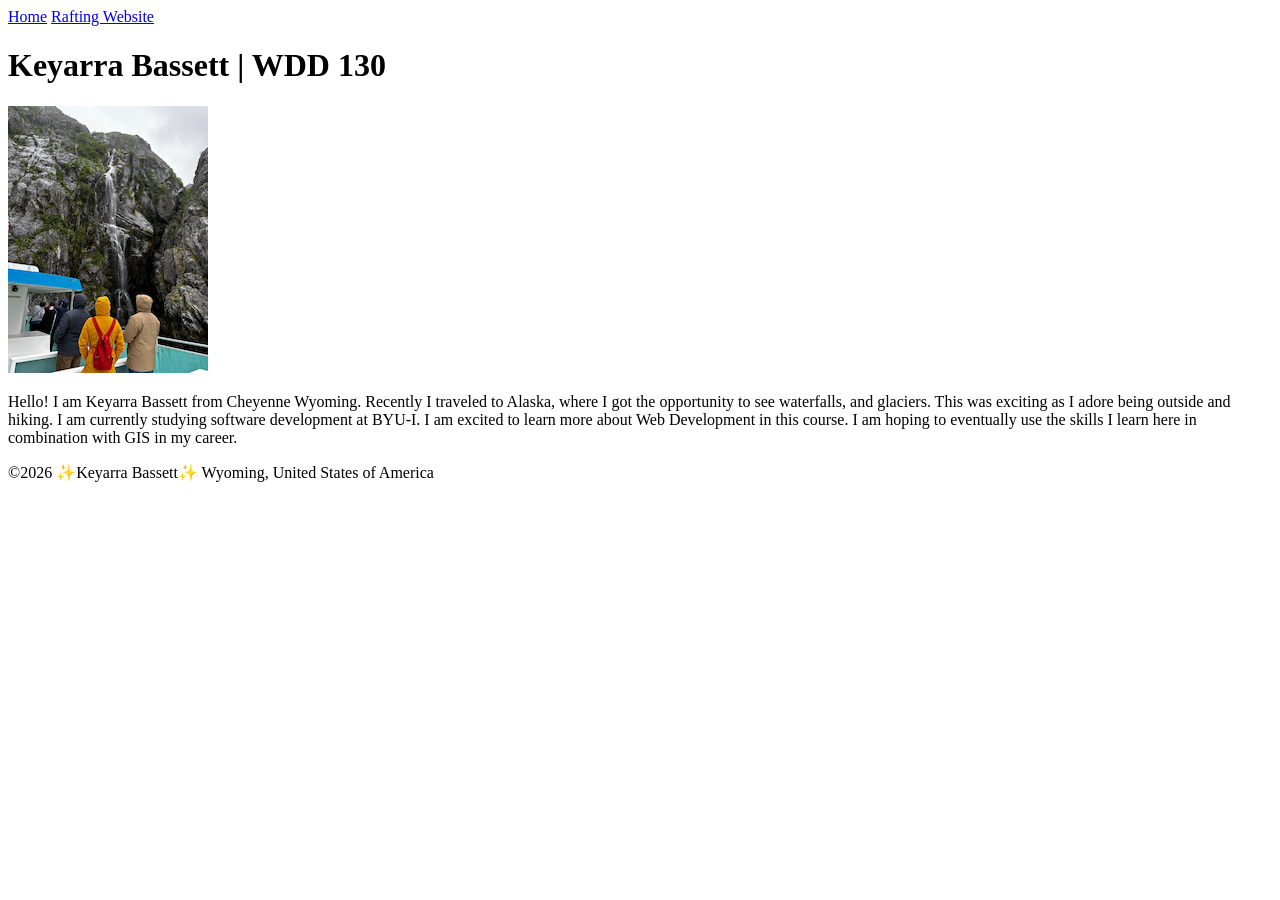
==== index.html @ d3a8bff8 "Changes made for week 1 assignment home page." ====
<!DOCTYPE html>
<html lang="en">

<head>
  <meta charset="UTF-8">
  <meta name="viewport" content="width=device-width, initial-scale=1.0">
  <title>Keyarra Bassett | WDD 130</title>
</head>

<body>
  <header>
    <nav>
      <a href="#">Home</a>
      <a href="wwr/">Rafting Website</a>
    </nav>
  </header>
  <main>
    <h1>Keyarra Bassett | WDD 130</h1>
    <img src="images/profile.jpg" alt="Keyarra in a bright yellow jacket, looking at a waterfall">
    <p>Hello! I am Keyarra Bassett from Cheyenne Wyoming. Recently I traveled to Alaska, where I got
      the opportunity to see waterfalls, and glaciers. This was exciting as I adore being outside
      and hiking. I am currently studying software development at BYU-I. I am excited to learn more
      about Web Development in this course. I am hoping to eventually use the skills I learn here in
      combination with GIS in my career. </p>
  </main>
  <footer>
    <p>©️2026 ✨Keyarra Bassett✨ Wyoming, United States of America</p>
  </footer>

</body>

</html>
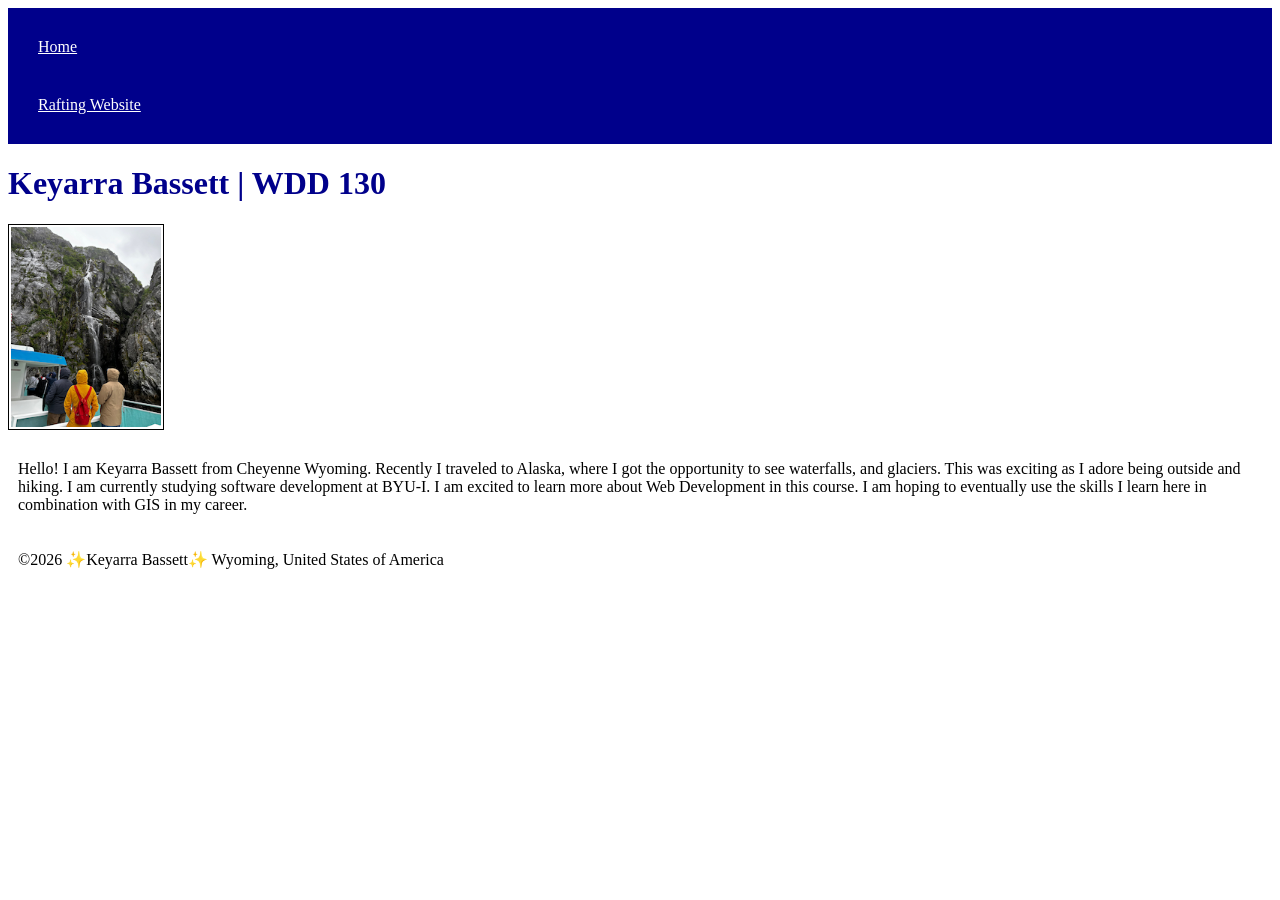
==== commit 7be753a5: "changes made for week 2 learning activity an introduction to CSS" ====
--- a/index.html
+++ b/index.html
@@ -5,6 +5,7 @@
   <meta charset="UTF-8">
   <meta name="viewport" content="width=device-width, initial-scale=1.0">
   <title>Keyarra Bassett | WDD 130</title>
+  <link rel="stylesheet" href="styles/styles.css">
 </head>
 
 <body>
--- a/styles/styles.css
+++ b/styles/styles.css
@@ -0,0 +1,26 @@
+nav {
+    background-color: darkblue;
+    padding: 10px;
+}
+
+nav a {
+    color: white;
+    display: block;
+    padding: 20px;
+}
+
+h1 {
+    color: darkblue;
+}
+
+img {
+    width: 150px;
+    height: auto;
+    border: 1px solid black;
+    padding: 2px;
+    box-sizing: 0 0 30px gray;
+}
+
+p {
+    padding: 10px;
+}
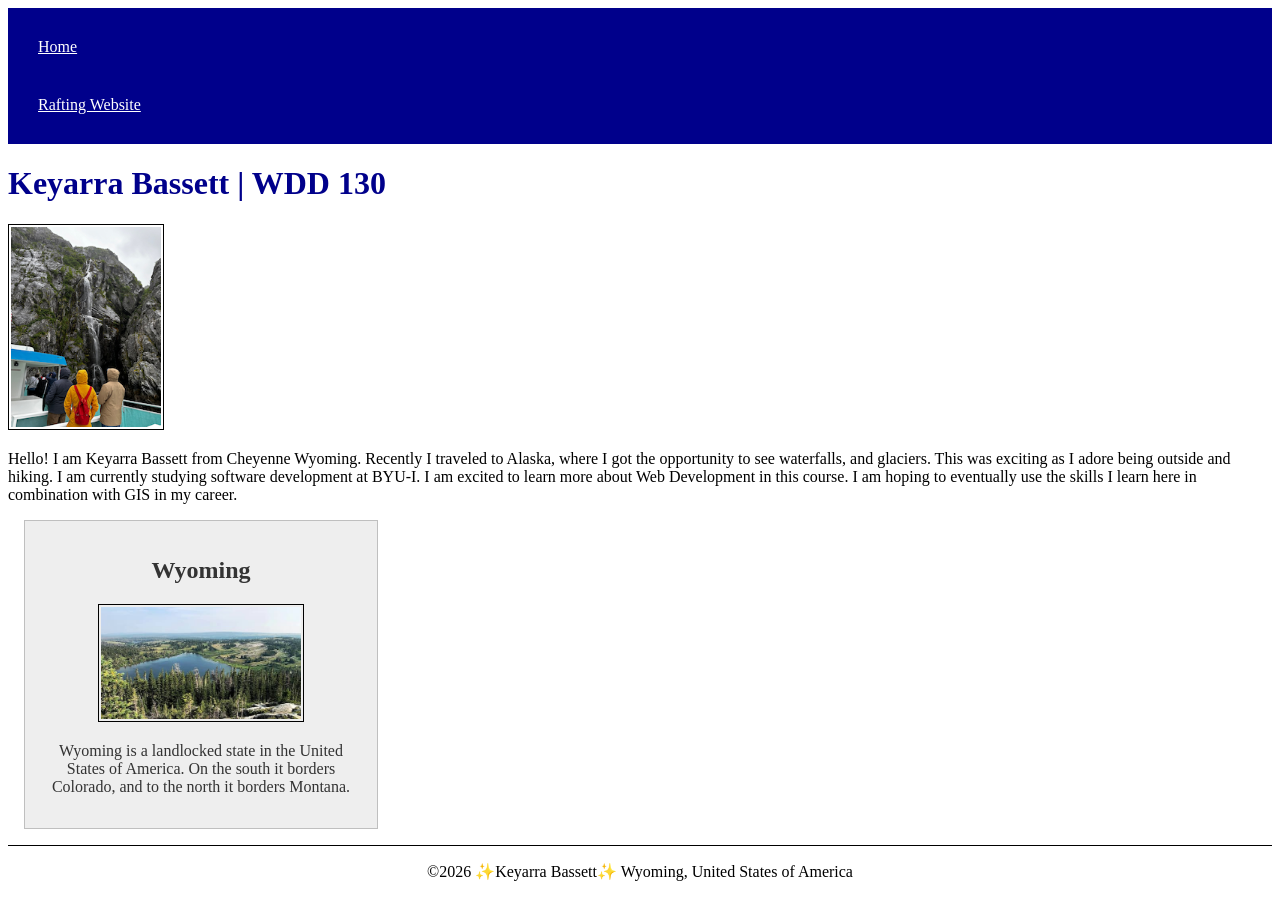
==== commit fec0e0d9: "first try for home page enhancement assignment" ====
--- a/index.html
+++ b/index.html
@@ -5,6 +5,10 @@
   <meta charset="UTF-8">
   <meta name="viewport" content="width=device-width, initial-scale=1.0">
   <title>Keyarra Bassett | WDD 130</title>
+  <meta name="Description"
+    content="The home page for Keyarra Bassett's WDD130 course. includes an autobiography. ">
+  <meta name="author" content="Keyarra Bassett">
+
   <link rel="stylesheet" href="styles/styles.css">
 </head>
 
@@ -23,6 +27,14 @@
       and hiking. I am currently studying software development at BYU-I. I am excited to learn more
       about Web Development in this course. I am hoping to eventually use the skills I learn here in
       combination with GIS in my career. </p>
+
+    <aside>
+      <h2>Wyoming</h2>
+      <img src="images/wyoming-resevoir.jpg"
+        alt="A water reservoir in wyoming. It is surrounded by pine trees.">
+      <p>Wyoming is a landlocked state in the United States of America. On the south it borders
+        Colorado, and to the north it borders Montana. </p>
+    </aside>
   </main>
   <footer>
     <p>©️2026 ✨Keyarra Bassett✨ Wyoming, United States of America</p>
--- a/styles/styles.css
+++ b/styles/styles.css
@@ -13,7 +13,7 @@
     color: darkblue;
 }
 
-img {
+main img {
     width: 150px;
     height: auto;
     border: 1px solid black;
@@ -22,5 +22,26 @@
 }
 
 p {
-    padding: 10px;
+    padding: 0px;
+}
+
+aside {
+    width: 20rem;
+    margin: 1rem;
+    border: 1px solid rgba(0, 0, 0, 0.2);
+    padding: 1rem;
+    background-color: #eee;
+    color: #333;
+    text-align: center;
+}
+
+aside img {
+    width: 200px;
+    height: auto;
+}
+
+footer {
+    margin-top: 15px;
+    border-top: 1px solid #000;
+    text-align: center;
 }
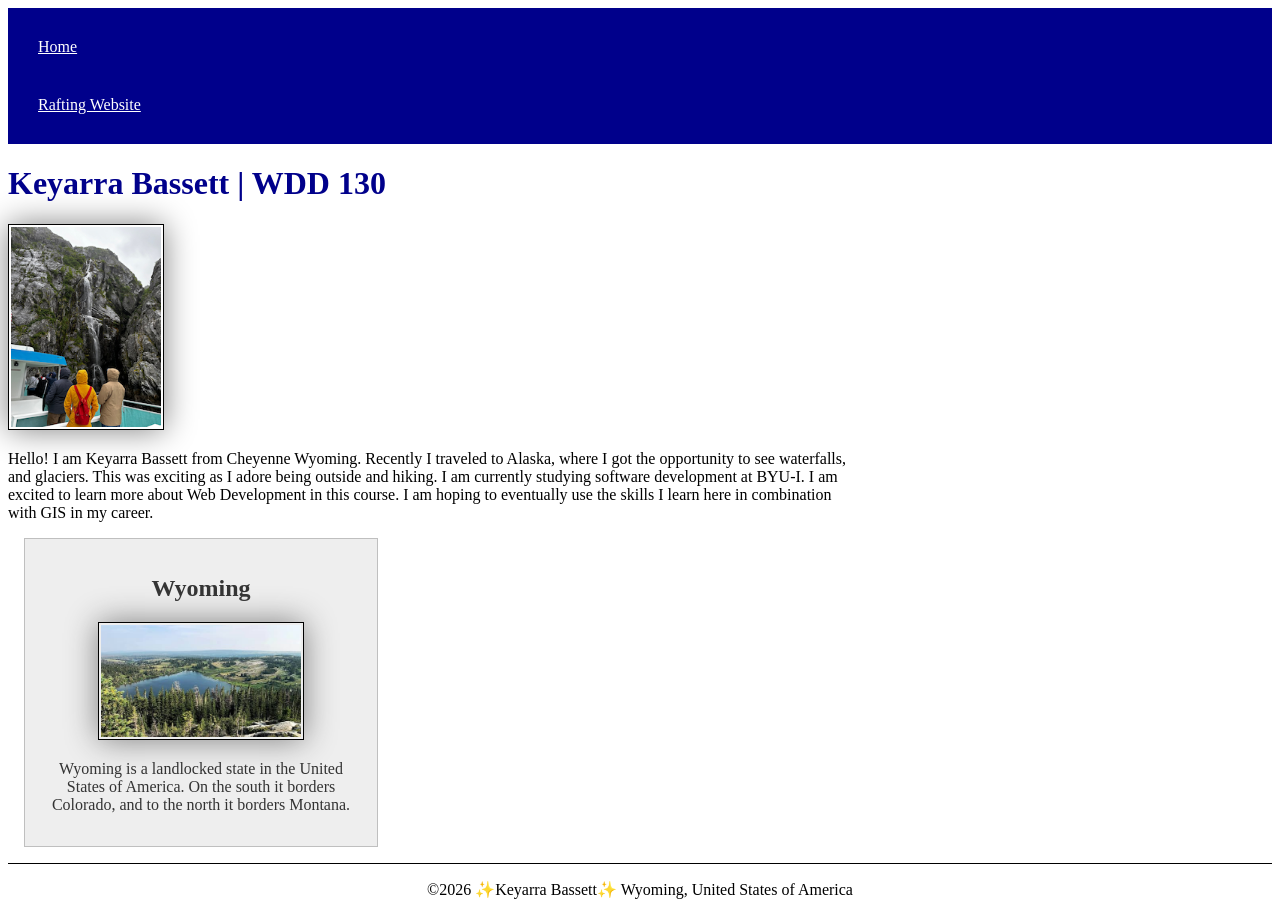
==== commit 105c144e: "second try for home page enhancement" ====
--- a/index.html
+++ b/index.html
@@ -5,7 +5,7 @@
   <meta charset="UTF-8">
   <meta name="viewport" content="width=device-width, initial-scale=1.0">
   <title>Keyarra Bassett | WDD 130</title>
-  <meta name="Description"
+  <meta name="description"
     content="The home page for Keyarra Bassett's WDD130 course. includes an autobiography. ">
   <meta name="author" content="Keyarra Bassett">
 
--- a/styles/styles.css
+++ b/styles/styles.css
@@ -9,6 +9,10 @@
     padding: 20px;
 }
 
+main {
+    max-width: 840px;
+}
+
 h1 {
     color: darkblue;
 }
@@ -18,7 +22,7 @@
     height: auto;
     border: 1px solid black;
     padding: 2px;
-    box-sizing: 0 0 30px gray;
+    box-shadow: 0 0 30px gray;
 }
 
 p {
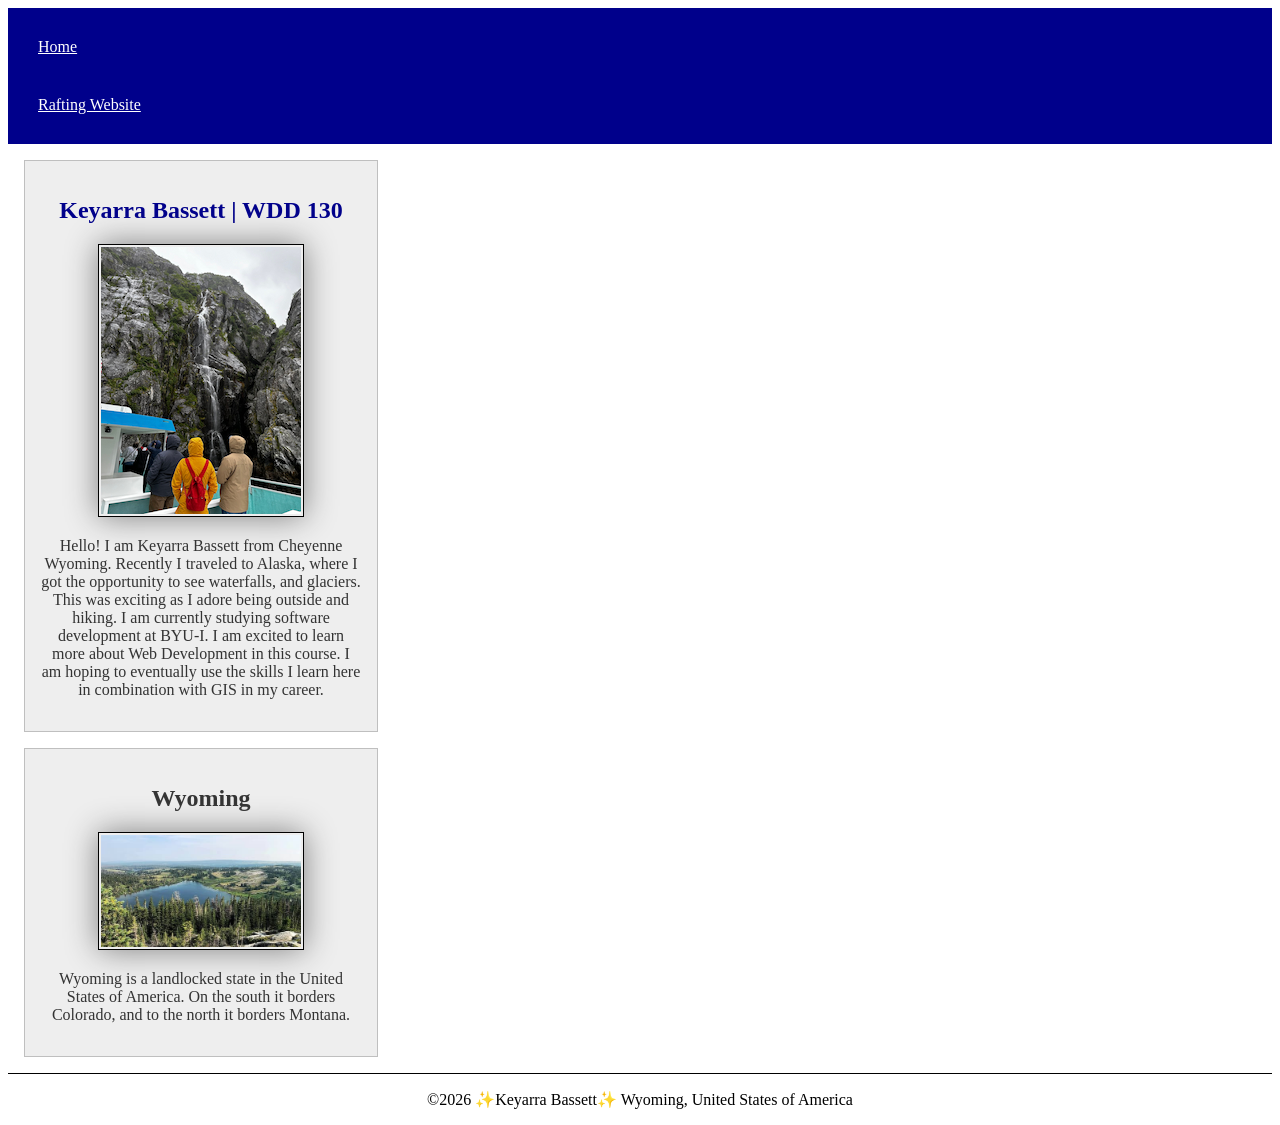
==== commit 401ac84d: "third try with style changes for home page enhancement" ====
--- a/index.html
+++ b/index.html
@@ -6,7 +6,7 @@
   <meta name="viewport" content="width=device-width, initial-scale=1.0">
   <title>Keyarra Bassett | WDD 130</title>
   <meta name="description"
-    content="The home page for Keyarra Bassett's WDD130 course. includes an autobiography. ">
+    content="The home page for Keyarra Bassett's WDD130 course. includes an autobiography.">
   <meta name="author" content="Keyarra Bassett">
 
   <link rel="stylesheet" href="styles/styles.css">
@@ -20,13 +20,19 @@
     </nav>
   </header>
   <main>
-    <h1>Keyarra Bassett | WDD 130</h1>
-    <img src="images/profile.jpg" alt="Keyarra in a bright yellow jacket, looking at a waterfall">
-    <p>Hello! I am Keyarra Bassett from Cheyenne Wyoming. Recently I traveled to Alaska, where I got
-      the opportunity to see waterfalls, and glaciers. This was exciting as I adore being outside
-      and hiking. I am currently studying software development at BYU-I. I am excited to learn more
-      about Web Development in this course. I am hoping to eventually use the skills I learn here in
-      combination with GIS in my career. </p>
+    <aside>
+      <h1>Keyarra Bassett | WDD 130</h1>
+      <img src="images/profile.jpg" alt="Keyarra in a bright yellow jacket, looking at a waterfall">
+      <p>Hello! I am Keyarra Bassett from Cheyenne Wyoming. Recently I traveled to Alaska, where I
+        got
+        the opportunity to see waterfalls, and glaciers. This was exciting as I adore being outside
+        and hiking. I am currently studying software development at BYU-I. I am excited to learn
+        more
+        about Web Development in this course. I am hoping to eventually use the skills I learn here
+        in
+        combination with GIS in my career. </p>
+
+    </aside>
 
     <aside>
       <h2>Wyoming</h2>
--- a/styles/styles.css
+++ b/styles/styles.css
@@ -11,6 +11,7 @@
 
 main {
     max-width: 840px;
+
 }
 
 h1 {
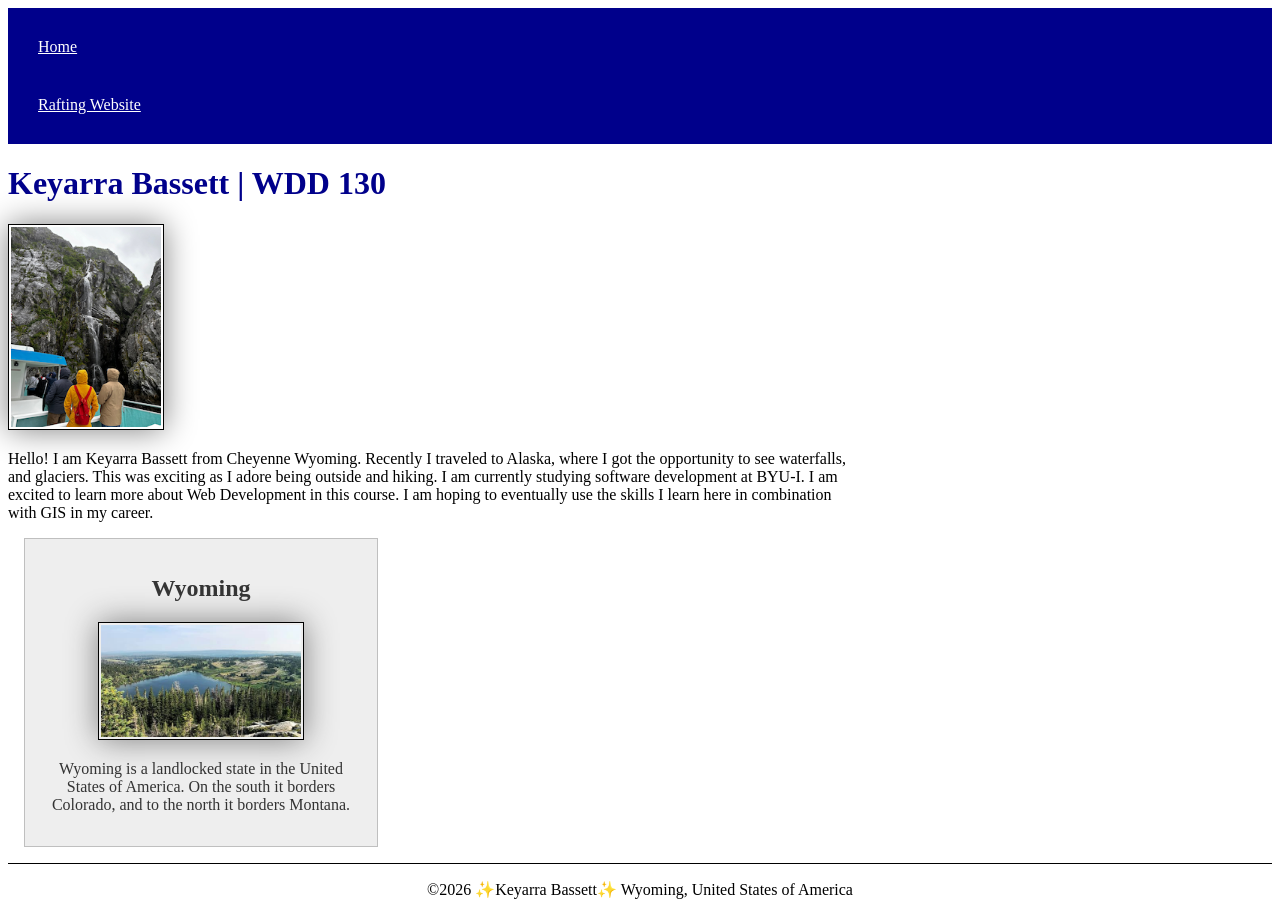
==== commit 8c44052a: "revert for page audit" ====
--- a/index.html
+++ b/index.html
@@ -20,19 +20,18 @@
     </nav>
   </header>
   <main>
-    <aside>
-      <h1>Keyarra Bassett | WDD 130</h1>
-      <img src="images/profile.jpg" alt="Keyarra in a bright yellow jacket, looking at a waterfall">
-      <p>Hello! I am Keyarra Bassett from Cheyenne Wyoming. Recently I traveled to Alaska, where I
-        got
-        the opportunity to see waterfalls, and glaciers. This was exciting as I adore being outside
-        and hiking. I am currently studying software development at BYU-I. I am excited to learn
-        more
-        about Web Development in this course. I am hoping to eventually use the skills I learn here
-        in
-        combination with GIS in my career. </p>
 
-    </aside>
+    <h1>Keyarra Bassett | WDD 130</h1>
+    <img src="images/profile.jpg" alt="Keyarra in a bright yellow jacket, looking at a waterfall">
+    <p>Hello! I am Keyarra Bassett from Cheyenne Wyoming. Recently I traveled to Alaska, where I
+      got
+      the opportunity to see waterfalls, and glaciers. This was exciting as I adore being outside
+      and hiking. I am currently studying software development at BYU-I. I am excited to learn
+      more
+      about Web Development in this course. I am hoping to eventually use the skills I learn here
+      in
+      combination with GIS in my career. </p>
+
 
     <aside>
       <h2>Wyoming</h2>
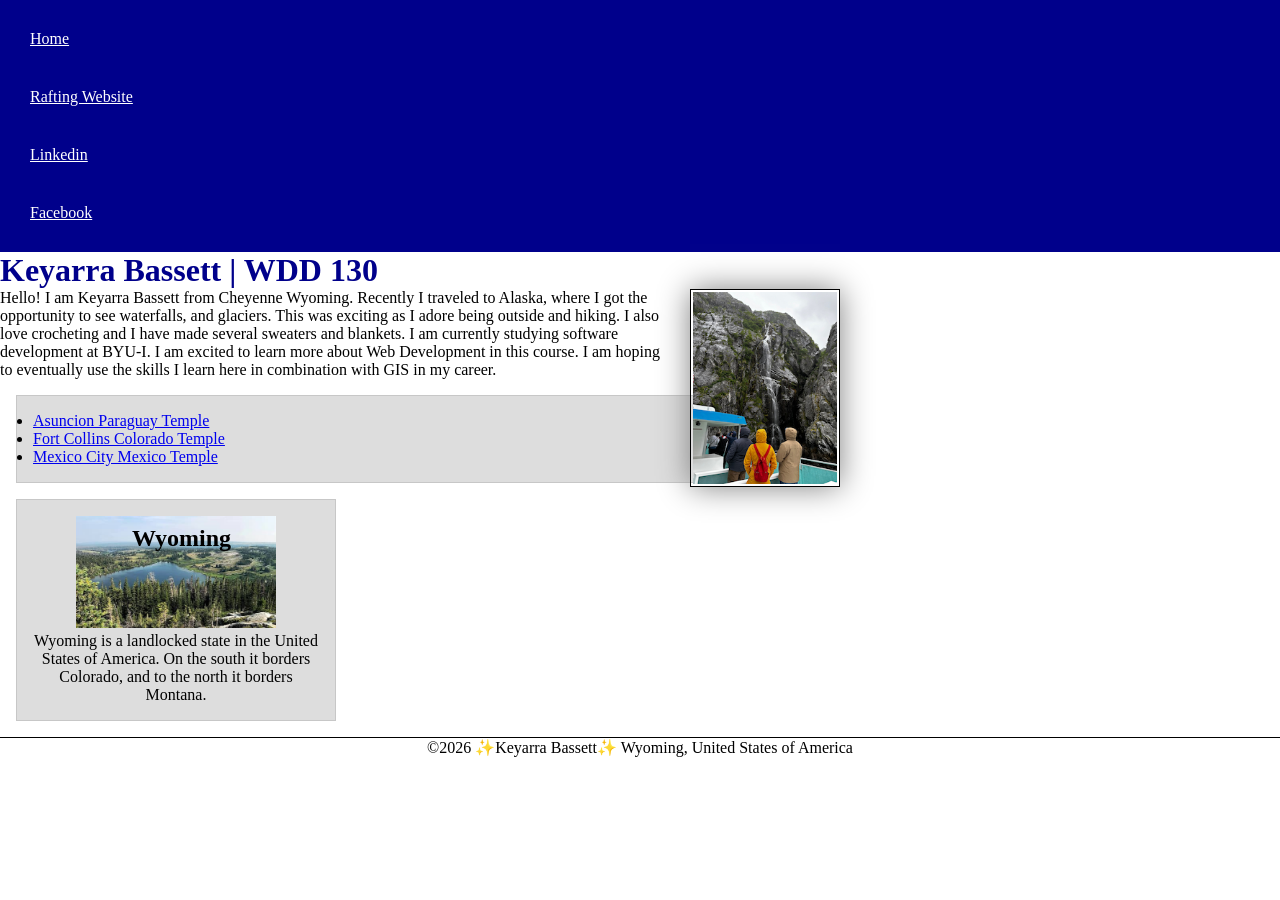
==== commit 2f1136ba: "week 3 code along activity" ====
--- a/index.html
+++ b/index.html
@@ -1,3 +1,4 @@
+<!-- 21 January 2026 -->
 <!DOCTYPE html>
 <html lang="en">
 
@@ -17,33 +18,41 @@
     <nav>
       <a href="#">Home</a>
       <a href="wwr/">Rafting Website</a>
+      <a href="https://linkedin.com">Linkedin</a>
+      <a href="https://facebook.com">Facebook</a>
     </nav>
-  </header>
-  <main>
+    <main>
 
-    <h1>Keyarra Bassett | WDD 130</h1>
-    <img src="images/profile.jpg" alt="Keyarra in a bright yellow jacket, looking at a waterfall">
-    <p>Hello! I am Keyarra Bassett from Cheyenne Wyoming. Recently I traveled to Alaska, where I
-      got
-      the opportunity to see waterfalls, and glaciers. This was exciting as I adore being outside
-      and hiking. I am currently studying software development at BYU-I. I am excited to learn
-      more
-      about Web Development in this course. I am hoping to eventually use the skills I learn here
-      in
-      combination with GIS in my career. </p>
+      <h1>Keyarra Bassett | WDD 130</h1>
+      <img src="images/profile.jpg" alt="Keyarra in a bright yellow jacket, looking at a waterfall">
+      <p>Hello! I am Keyarra Bassett from Cheyenne Wyoming. Recently I traveled to Alaska, where I
+        got the opportunity to see waterfalls, and glaciers. This was exciting as I adore being
+        outside
+        and hiking. I also love crocheting and I have made several sweaters and blankets. I am
+        currently studying software development at BYU-I. I am excited to learn
+        more about Web Development in this course. I am hoping to eventually use the skills I learn
+        here
+        in combination with GIS in my career. </p>
 
-
-    <aside>
+      <ul class="box">
+        <li><a href="https://churchofjesuschristtemples.org/asuncion-paraguay-temple/"
+            target="_blank"> Asuncion Paraguay Temple</a></li>
+        <li><a href="https://churchofjesuschristtemples.org/fort-collins-colorado-temple/"
+            target="_blank"> Fort Collins Colorado Temple</a></li>
+        <li><a href="https://churchofjesuschristtemples.org/mexico-city-mexico-temple/"
+            target="_blank"> Mexico City Mexico Temple</a></li>
+      </ul>
+    </main>
+    <aside class="box">
       <h2>Wyoming</h2>
       <img src="images/wyoming-resevoir.jpg"
         alt="A water reservoir in wyoming. It is surrounded by pine trees.">
       <p>Wyoming is a landlocked state in the United States of America. On the south it borders
         Colorado, and to the north it borders Montana. </p>
     </aside>
-  </main>
-  <footer>
-    <p>©️2026 ✨Keyarra Bassett✨ Wyoming, United States of America</p>
-  </footer>
+    <footer>
+      <p>©️2026 ✨Keyarra Bassett✨ Wyoming, United States of America</p>
+    </footer>
 
 </body>
 
--- a/styles/styles.css
+++ b/styles/styles.css
@@ -1,3 +1,14 @@
+* {
+    margin: 0;
+    padding: 0;
+    box-sizing: border-box;
+}
+
+:root {
+    --box-shadow: 0 0 30px gray;
+    --border: 1px solid black;
+}
+
 nav {
     background-color: darkblue;
     padding: 10px;
@@ -21,9 +32,11 @@
 main img {
     width: 150px;
     height: auto;
-    border: 1px solid black;
+    border: var(--border);
     padding: 2px;
-    box-shadow: 0 0 30px gray;
+    box-shadow: var(--box-shadow);
+    float: right;
+    margin: 0 0 1rem 1rem;
 }
 
 p {
@@ -32,12 +45,8 @@
 
 aside {
     width: 20rem;
-    margin: 1rem;
-    border: 1px solid rgba(0, 0, 0, 0.2);
-    padding: 1rem;
-    background-color: #eee;
-    color: #333;
     text-align: center;
+    position: relative;
 }
 
 aside img {
@@ -45,8 +54,23 @@
     height: auto;
 }
 
+aside h2 {
+    position: absolute;
+    top: 25px;
+    left: 115px;
+}
+
 footer {
     margin-top: 15px;
-    border-top: 1px solid #000;
+    border-top: var(--border);
     text-align: center;
+}
+
+/* class selectors */
+.box {
+    margin: 1rem;
+    border: 1px solid rgb(0 0 0 / 10%);
+    padding: 1rem;
+    background-color: #ddd;
+    color: #000;
 }
